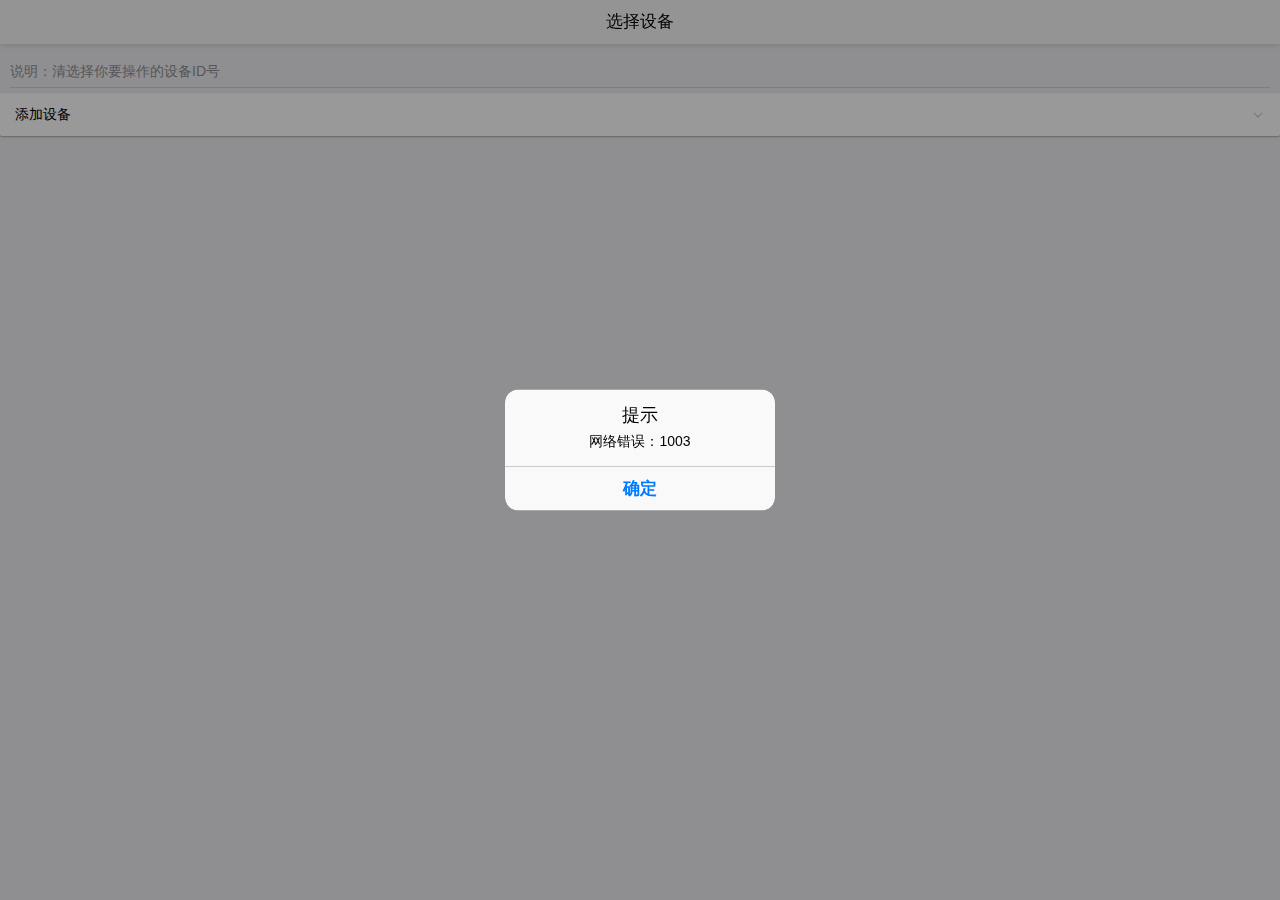
==== src/main/resources/static/index.html @ 0ded862c "commit" ====
<!DOCTYPE html>
<html>

<head>
	<meta charset="utf-8">
	<title>像素设置</title>
	<meta name="viewport" content="width=device-width, initial-scale=1,maximum-scale=1,user-scalable=no">
	<meta name="apple-mobile-web-app-capable" content="yes">
	<meta name="apple-mobile-web-app-status-bar-style" content="black">
	<!--标准mui.css-->
	<link rel="stylesheet" href="css/mui.min.css">
	<link href="css/mui.picker.css" rel="stylesheet" />
	<link href="css/mui.poppicker.css" rel="stylesheet" />
	<style>
		html,
		body,
		.mui-content {
			height: 0px;
			margin: 0px;
			background-color: #efeff4;
		}

		h5.mui-content-padded {
			margin-left: 0px !important;
			margin-top: 20px !important;
		}

		.mui-card {
			margin: 0px;
		}
	</style>
</head>

<body>
	<header class="mui-bar mui-bar-nav">
		<h1 class="mui-title">选择设备</h1>
	</header>
	<div class="mui-content">
		<div class="mui-content-padded">
			<h5 class="mui-content-padded">说明：清选择你要操作的设备ID号</h5>
			<ul class="mui-table-view" id="macInfo">
				<!-- <li class="mui-table-view-cell">
					<a class="mui-navigate-right" id="Item1">
						Item 1
					</a>
				</li>
				<li class="mui-table-view-cell">
					<a class="mui-navigate-right" id="Item2">
						Item 2
					</a>
				</li>
				<li class="mui-table-view-cell">
					<a class="mui-navigate-right" id="Item3">
						Item 3
					</a>
				</li> -->
			</ul>
		</div>

		<div class="mui-content">
			<div class="mui-card">
				<ul class="mui-table-view">
					<li class="mui-table-view-cell mui-collapse">
						<a class="mui-navigate-right" href="#" id="add">添加设备</a>
						<div class="mui-collapse-content">
							<form class="mui-input-group">
								<div class="mui-input-row">
									<label>设备简称</label>
									<input type="text" class="mui-input-clear" placeholder="设备简称" id="macJc">
								</div>
								<div class="mui-input-row">
									<label>设备唯一标识</label>
									<input type="text" class="mui-input-clear" placeholder="设备唯一标识" id="macId">
								</div>
								<div class="mui-input-row">
									<label>道路号</label>
									<input type="text" class="mui-input-clear" placeholder="道路号" id="roadId">
								</div>

								<div class="mui-input-row">
									<label>杆塔号</label>
									<input type="text" class="mui-input-clear" placeholder="杆塔号" id="towerId">
								</div>

								<div class="mui-button-row">
									<button id="btn" class="mui-btn mui-btn-primary" type="button"
										onclick="return false;">添加</button>&nbsp;&nbsp;
								</div>
							</form>
						</div>
					</li>

				</ul>
			</div>
		</div>

	</div>
	<script src="js/mui.min.js"></script>
	<script src="libs/jquery-1.11.1.min.js"></script>
	<script>
		var $$ = jQuery.noConflict();
		(function ($, doc) {
			$.init();
			//进入设备详情页
			mui('.mui-content').on('tap', 'a', function (e) {
				var id = this.getAttribute('id');
				var road = this.getAttribute('road');
				var tower = this.getAttribute('tower');
				if (id == "add") {
					return;
				}

				if (id != null) {
					// mui.alert(id);
					localStorage.setItem("macId", id);
				}
				if (road != null) {
					localStorage.setItem("road", road);
				}
				if (tower != null) {
					localStorage.setItem("tower", tower);
				}
				mui.openWindow({
					url: 'console.html',
					id: 'console'
				});

			});
			$.ready(function () {
				var userName = localStorage.getItem("userName");
				//加载 该用户下的所有设备
				$$.ajax({
					url: "getAllMacByUserName",
					data: {
						userName: userName
					},
					success: function (result) {
						var str = "";
						for (var i = 0; i < result.length; i++) {
							str += '<li class="mui-table-view-cell"><a class="mui-navigate-right"tower="' + result[i].towerId + '" road="' + result[i].roadId + '" id="' + result[i].macId + '">' + result[i].macJc + '</a></li>';
						}
						$$("#macInfo").html(str);
					},
					error: function () {
						mui.alert("网络错误：1003");
					}
				});

			});
		})(mui, document);

		//添加设备
		document.getElementById("btn").addEventListener('tap', function (event) {
			var macJc = $$("#macJc").val();
			var macId = $$("#macId").val();
			var roadId = $$("#roadId").val();
			var towerId = $$("#towerId").val();
			var userName = localStorage.getItem("userName");
			$$.ajax({
				url: "insertmac",
				data: {
					macId: macId,
					macJc: macJc,
					roadId: roadId,
					towerId: towerId,
					userName: userName
				},
				success: function (result) {
					if (result == "ok") {
						mui.toast("添加设备成功");
						$$.ajax({
							url: "getAllMacByUserName",
							data: {
								userName: userName
							},
							success: function (result) {
								var str = "";
								for (var i = 0; i < result.length; i++) {
									str += '<li class="mui-table-view-cell"><a class="mui-navigate-right"tower="' + result[i].towerId + '" road="' + result[i].roadId + '" id="' + result[i].macId + '">' + result[i].macJc + '</a></li>';
								}
								$$("#macInfo").html(str);
							},
							error: function () {
								mui.alert("网络错误：1003");
							}
						});
					} else {
						mui.alert("添加失败");
					}
				},
				error: function () {
					mui.alert("网络错误：1003");
				}
			});
			// mui.openWindow({
			// 	url: 'console.html',
			// 	id: 'console',
			// 	preload: true,
			// 	show: {
			// 		aniShow: 'pop-in'
			// 	},
			// 	styles: {
			// 		popGesture: 'hide'
			// 	},
			// 	waiting: {
			// 		autoShow: false
			// 	}
			// });

		});
	</script>
</body>

</html>
---- src/main/resources/static/css/mui.picker.css ----
/**
 * 选择列表插件
 * varstion 2.0.0
 * by Houfeng
 * Houfeng@DCloud.io
 */

.mui-picker {
    background-color: #ddd;
    position: relative;
    height: 200px;
    overflow: hidden;
    border: solid 1px rgba(0, 0, 0, 0.1);
    -webkit-user-select: none;
    user-select: none;
    box-sizing: border-box;
}
.mui-picker-inner {
    box-sizing: border-box;
    position: relative;
    width: 100%;
    height: 100%;
    overflow: hidden;
    -webkit-mask-box-image: -webkit-linear-gradient(bottom, transparent, transparent 5%, #fff 20%, #fff 80%, transparent 95%, transparent);
    -webkit-mask-box-image: linear-gradient(top, transparent, transparent 5%, #fff 20%, #fff 80%, transparent 95%, transparent);
}
.mui-pciker-list,
.mui-pciker-rule {
    box-sizing: border-box;
    padding: 0px;
    margin: 0px;
    width: 100%;
    height: 36px;
    line-height: 36px;
    position: absolute;
    left: 0px;
    top: 50%;
    margin-top: -18px;
}
.mui-pciker-rule-bg {
    z-index: 0;
    /*background-color: #cfd5da;*/
}
.mui-pciker-rule-ft {
    z-index: 2;
    border-top: solid 1px rgba(0, 0, 0, 0.1);
    border-bottom: solid 1px rgba(0, 0, 0, 0.1);
    /*-webkit-box-shadow: 0px 0px 10px 0px rgba(0, 0, 0, 0.1);*/
    /*box-shadow: 0px 0px 10px 0px rgba(0, 0, 0, 0.1);*/
}
.mui-pciker-list {
    z-index: 1;
    -webkit-transform-style: preserve-3d;
    transform-style: preserve-3d;
    -webkit-transform: perspective(1000px) rotateY(0deg) rotateX(0deg);
    transform: perspective(1000px) rotateY(0deg) rotateX(0deg);
}
.mui-pciker-list li {
    width: 100%;
    height: 100%;
    position: absolute;
    text-align: center;
    vertical-align: middle;
    -webkit-backface-visibility: hidden;
    backface-visibility: hidden;
    overflow: hidden;
    box-sizing: border-box;
    font-size: 16px;
    font-family: "Helvetica Neue", "Helvetica", "Arial", "sans-serif";
    color: #888;
    padding: 0px 8px;
    white-space: nowrap;
    -webkit-text-overflow: ellipsis;
    text-overflow: ellipsis;
    overflow: hidden;
    cursor: default;
    visibility: hidden;
}
.mui-pciker-list li.highlight,
.mui-pciker-list li.visible {
    visibility: visible;
}
.mui-pciker-list li.highlight {
    color: #222;
}
---- src/main/resources/static/css/mui.poppicker.css ----
.mui-poppicker {
	position: fixed;
	left: 0px;
	width: 100%;
	z-index: 999;
	background-color: #eee;
	border-top: solid 1px #ccc;
	box-shadow: 0px -5px 7px 0px rgba(0, 0, 0, 0.1);
	-webkit-transition: .3s;
	bottom: 0px;
	-webkit-transform: translateY(300px);
}
.mui-poppicker.mui-active {
	-webkit-transform: translateY(0px);
}
.mui-android-5-1 .mui-poppicker {
	bottom: -300px;
	-webkit-transition-property: bottom;
	-webkit-transform: none;
}
.mui-android-5-1 .mui-poppicker.mui-active {
	bottom: 0px;
	-webkit-transition-property: bottom;
	-webkit-transform: none;
}
.mui-poppicker-header {
	padding: 6px;
	font-size: 14px;
	color: #888;
}
.mui-poppicker-header .mui-btn {
	font-size: 12px;
	padding: 5px 10px;
}
.mui-poppicker-btn-cancel {
	float: left;
}
.mui-poppicker-btn-ok {
	float: right;
}
.mui-poppicker-clear {
	clear: both;
	height: 0px;
	line-height: 0px;
	font-size: 0px;
	overflow: hidden;
}
.mui-poppicker-body {
	position: relative;
	width: 100%;
	height: 200px;
	border-top: solid 1px #ddd;
	/*-webkit-perspective: 1200px;
	perspective: 1200px;
	-webkit-transform-style: preserve-3d;
	transform-style: preserve-3d;*/
}
.mui-poppicker-body .mui-picker {
	width: 100%;
	height: 100%;
	margin: 0px;
	border: none;
	float: left;
}
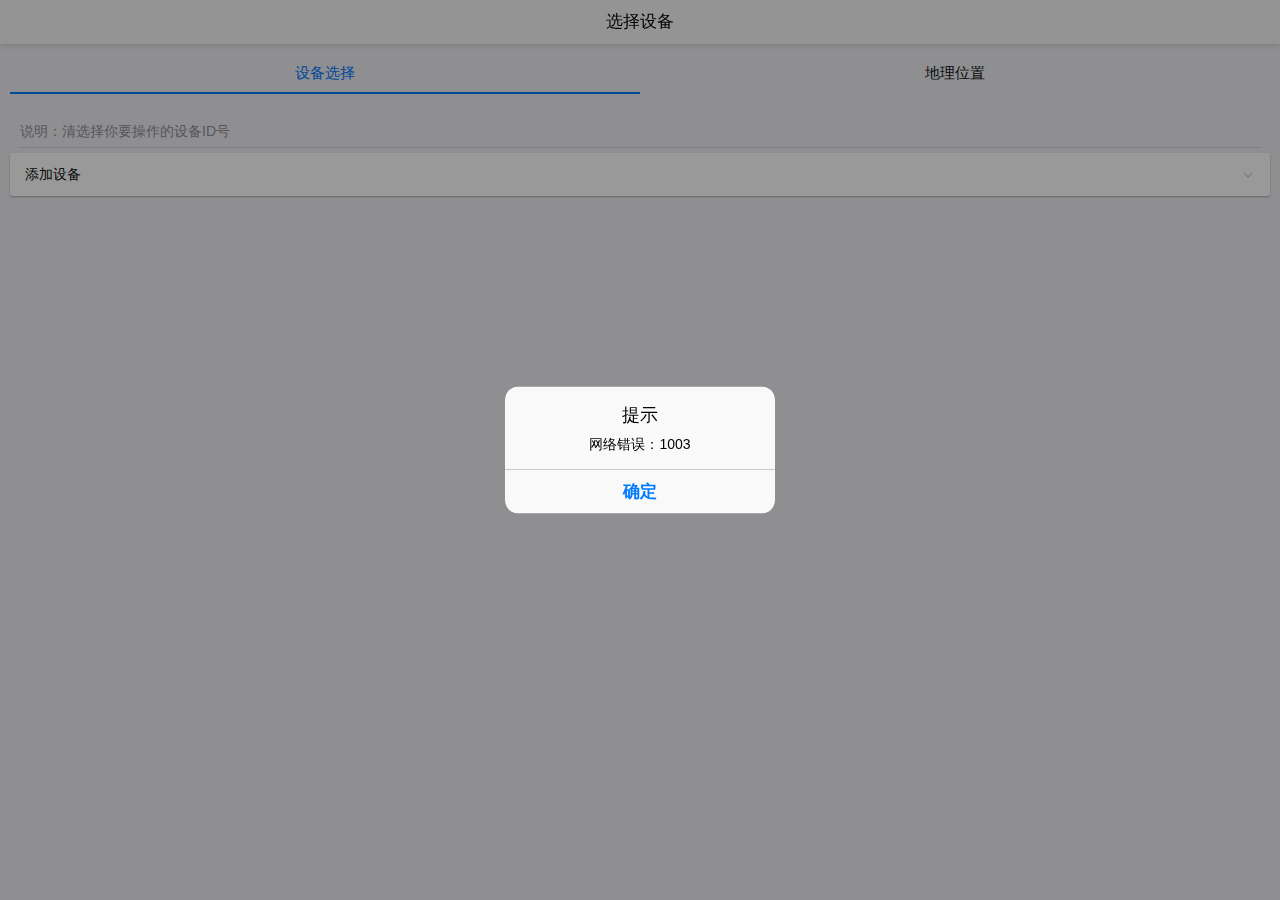
==== commit 8fd1b9ce: "提交" ====
--- a/src/main/resources/static/index.html
+++ b/src/main/resources/static/index.html
@@ -3,14 +3,18 @@
 
 <head>
 	<meta charset="utf-8">
-	<title>像素设置</title>
+	<title>首页</title>
 	<meta name="viewport" content="width=device-width, initial-scale=1,maximum-scale=1,user-scalable=no">
 	<meta name="apple-mobile-web-app-capable" content="yes">
 	<meta name="apple-mobile-web-app-status-bar-style" content="black">
 	<!--标准mui.css-->
 	<link rel="stylesheet" href="css/mui.min.css">
-	<link href="css/mui.picker.css" rel="stylesheet" />
-	<link href="css/mui.poppicker.css" rel="stylesheet" />
+	<link rel="stylesheet" href="css/map.css">
+	<script src="js/mui.min.js"></script>
+	<script src="libs/jquery-1.11.1.min.js"></script>
+	<script type="text/javascript"
+		src="https://webapi.amap.com/maps?v=1.4.14&key=9e5874d828f9b34a11abc264bf1342a0"></script>
+	<script type="text/javascript" src="js/mapUtil.js"></script>
 	<style>
 		html,
 		body,
@@ -28,18 +32,39 @@
 		.mui-card {
 			margin: 0px;
 		}
+
+		* {
+			touch-action: pan-y;
+		}
+
+		#container {
+			height: 140vw
+		}
+
+		.mac-color {
+			color: red
+		}
 	</style>
 </head>
 
 <body>
+
 	<header class="mui-bar mui-bar-nav">
 		<h1 class="mui-title">选择设备</h1>
 	</header>
 	<div class="mui-content">
-		<div class="mui-content-padded">
-			<h5 class="mui-content-padded">说明：清选择你要操作的设备ID号</h5>
-			<ul class="mui-table-view" id="macInfo">
-				<!-- <li class="mui-table-view-cell">
+		<div style="padding: 10px 10px;">
+			<div id="segmentedControl" class="mui-segmented-control mui-segmented-control-inverted">
+				<a class="mui-control-item mui-active" href="#content1">设备选择</a>
+				<a class="mui-control-item " href="#content2">地理位置</a>
+			</div>
+		</div>
+
+		<div id="content1" class="mui-content-padded mui-control-content  mui-active">
+			<div class="mui-content-padded">
+				<h5 class="mui-content-padded">说明：清选择你要操作的设备ID号</h5>
+				<ul class="mui-table-view" id="macInfo">
+					<!-- <li class="mui-table-view-cell">
 					<a class="mui-navigate-right" id="Item1">
 						Item 1
 					</a>
@@ -54,62 +79,73 @@
 						Item 3
 					</a>
 				</li> -->
-			</ul>
-		</div>
-
-		<div class="mui-content">
-			<div class="mui-card">
-				<ul class="mui-table-view">
-					<li class="mui-table-view-cell mui-collapse">
-						<a class="mui-navigate-right" href="#" id="add">添加设备</a>
-						<div class="mui-collapse-content">
-							<form class="mui-input-group">
-								<div class="mui-input-row">
-									<label>设备简称</label>
-									<input type="text" class="mui-input-clear" placeholder="设备简称" id="macJc">
-								</div>
-								<div class="mui-input-row">
-									<label>设备唯一标识</label>
-									<input type="text" class="mui-input-clear" placeholder="设备唯一标识" id="macId">
-								</div>
-								<div class="mui-input-row">
-									<label>道路号</label>
-									<input type="text" class="mui-input-clear" placeholder="道路号" id="roadId">
-								</div>
-
-								<div class="mui-input-row">
-									<label>杆塔号</label>
-									<input type="text" class="mui-input-clear" placeholder="杆塔号" id="towerId">
-								</div>
-
-								<div class="mui-button-row">
-									<button id="btn" class="mui-btn mui-btn-primary" type="button"
-										onclick="return false;">添加</button>&nbsp;&nbsp;
-								</div>
-							</form>
-						</div>
-					</li>
-
 				</ul>
 			</div>
+
+			<div class="mui-content">
+				<div class="mui-card">
+					<ul class="mui-table-view">
+						<li class="mui-table-view-cell mui-collapse">
+							<a class="mui-navigate-right" href="#" id="add">添加设备</a>
+							<div class="mui-collapse-content">
+								<form class="mui-input-group">
+									<div class="mui-input-row">
+										<label>设备简称</label>
+										<input type="text" class="mui-input-clear" placeholder="设备简称" id="macJc">
+									</div>
+									<div class="mui-input-row">
+										<label>设备唯一标识</label>
+										<input type="text" class="mui-input-clear" placeholder="设备唯一标识" id="macId">
+									</div>
+									<div class="mui-input-row">
+										<label>道路号</label>
+										<input type="text" class="mui-input-clear" placeholder="道路号" id="roadId">
+									</div>
+
+									<div class="mui-input-row">
+										<label>杆塔号</label>
+										<input type="text" class="mui-input-clear" placeholder="杆塔号" id="towerId">
+									</div>
+
+									<div class="mui-input-row">
+										<label>GPS经度</label>
+										<input type="text" class="mui-input-clear" placeholder="GPS经度" id="gpsjd">
+									</div>
+
+									<div class="mui-input-row">
+										<label>GPS纬度</label>
+										<input type="text" class="mui-input-clear" placeholder="GPS纬度" id="gpswd">
+									</div>
+									<div class="mui-button-row">
+										<button id="btn" class="mui-btn mui-btn-primary" type="button"
+											onclick="return false;">添加</button>&nbsp;&nbsp;
+									</div>
+								</form>
+							</div>
+						</li>
+
+					</ul>
+				</div>
+			</div>
 		</div>
-
+		<div id="content2" class="mui-content-padded mui-control-content">
+			<div id="container"></div>
+		</div>
 	</div>
-	<script src="js/mui.min.js"></script>
-	<script src="libs/jquery-1.11.1.min.js"></script>
+
+
 	<script>
 		var $$ = jQuery.noConflict();
+
+		var macList; // 设备
 		(function ($, doc) {
 			$.init();
+
 			//进入设备详情页
-			mui('.mui-content').on('tap', 'a', function (e) {
+			mui('#macInfo').on('tap', 'a', function (e) {
 				var id = this.getAttribute('id');
 				var road = this.getAttribute('road');
 				var tower = this.getAttribute('tower');
-				if (id == "add") {
-					return;
-				}
-
 				if (id != null) {
 					// mui.alert(id);
 					localStorage.setItem("macId", id);
@@ -124,7 +160,6 @@
 					url: 'console.html',
 					id: 'console'
 				});
-
 			});
 			$.ready(function () {
 				var userName = localStorage.getItem("userName");
@@ -134,10 +169,18 @@
 					data: {
 						userName: userName
 					},
+					async: false,
 					success: function (result) {
+						macList = result;
 						var str = "";
 						for (var i = 0; i < result.length; i++) {
-							str += '<li class="mui-table-view-cell"><a class="mui-navigate-right"tower="' + result[i].towerId + '" road="' + result[i].roadId + '" id="' + result[i].macId + '">' + result[i].macJc + '</a></li>';
+							var status = localStorage.getItem("status-" + result[i].macId);
+							if (status != 0) {
+								str += '<li class="mui-table-view-cell mac-color"><a class="mui-navigate-right"tower="' + result[i].towerId + '" road="' + result[i].roadId + '" id="' + result[i].macId + '">' + result[i].macJc + '</a></li>';
+							} else {
+								str += '<li class="mui-table-view-cell"><a class="mui-navigate-right"tower="' + result[i].towerId + '" road="' + result[i].roadId + '" id="' + result[i].macId + '">' + result[i].macJc + '</a></li>';
+							}
+
 						}
 						$$("#macInfo").html(str);
 					},
@@ -145,9 +188,98 @@
 						mui.alert("网络错误：1003");
 					}
 				});
-
+				init2();
 			});
 		})(mui, document);
+		/**
+			 * 使用高德地图
+			 */
+
+		var _AMAP = null; // 高德地图全局变量
+
+		var init2 = function () {
+			var _zoom = 12;
+			//----------------------------------------------注册地图、插件、信息窗体 ↓ -----------------------------------------
+			//初始化地图
+			_AMAP = new AMap.Map("container", {
+				resizeEnable: true,
+				pitchEnable: true,
+				zoom: 12,
+				pitch: 20,
+				rotation: 0,
+				viewMode: '2D',
+				expandZoomRange: true,
+				zooms: [3, 20],
+				showIndoorMap: false,
+				center: [114.422794, 30.47004],
+				mapStyle: 'amap://styles/fresh'
+
+			});
+			//加载地图 插件
+			_AMAP.plugin(['AMap.ControlBar', 'AMap.Scale', 'AMap.PolyEditor'], function () {//增加插件
+				var controlBar = new AMap.ControlBar();
+				var scale = new AMap.Scale({
+					visible: true,
+					bottom: 100
+				});
+				_AMAP.addControl(controlBar);
+				_AMAP.addControl(scale);
+			});
+
+			//地图工具类
+			var mapUtil = new MapUtil();
+			//加载地图时查询数据
+			// var list = mapUtil.queryNode('/ltvs_management/getTransformerInfo', {});
+			//信息窗体
+			var infoWindow = new AMap.InfoWindow({ offset: new AMap.Pixel(0, -30) });
+			//点击事件函数
+			var markerClick = function markerClick(e) {
+				infoWindow.setContent(e.target.content);
+				infoWindow.open(_AMAP, e.target.getPosition());
+			}
+			//------------------------------------------------- 注册地图 ↑ -----------------------------------------------
+			//---------------------------------------------初始化地图上加载点 ↓ -------------------------------------------
+			if (macList.length > 0) {
+				for (var i = 0, marker; i < macList.length; i++) {
+					if (isNaN(parseFloat(macList[i].gpsjd)) || isNaN(parseFloat(macList[i].gpswd))) {
+						continue;
+					}
+					var marker = new AMap.Marker({
+						position: [parseFloat(macList[i].gpsjd), parseFloat(macList[i].gpswd)],
+						map: _AMAP,
+						icon: mapUtil.getMarkImg(1)
+					});
+					// marker.content = ;
+					marker.content = '<a href="javascript:openWindow(' + JSON.stringify(macList[i]).replace(/\"/g, "'") + ');">' + macList[i].macJc + '</a>';
+					marker.on('click', markerClick);
+					// marker.emit('click', { target: marker });
+				}
+			}
+
+			//根据点的分布 自适应
+			_AMAP.setFitView();
+			//---------------------------------------------------初始化 加载 地图 ↑-------------------------------
+
+			//在控制台上显示点击的位置
+			_AMAP.on('click', findJW);
+		}
+
+
+		var openWindow = function (node) {
+			console.log(node);
+			localStorage.setItem("macId", node.macId);
+			localStorage.setItem("road", node.roadId);
+			localStorage.setItem("tower", node.towerId);
+			mui.openWindow({
+				url: 'console.html',
+				id: 'console'
+			});
+		}
+		var findJW = function (e) {
+			console.log('点击的坐标为:' + e.lnglat.getLng() + ',' + e.lnglat.getLat());
+		}
+
+
 
 		//添加设备
 		document.getElementById("btn").addEventListener('tap', function (event) {
@@ -208,6 +340,7 @@
 			// });
 
 		});
+
 	</script>
 </body>
 
--- a/src/main/resources/static/css/map.css
+++ b/src/main/resources/static/css/map.css
@@ -0,0 +1,176 @@
+
+html {
+    height: 98%;
+    font-size: 12px;
+  }
+  * {
+    box-sizing: border-box
+  }
+
+  body {
+    height: 100%;
+    margin: 0px;
+    padding: 0px;
+    font-family: -apple-system, BlinkMacSystemFont, "Segoe UI", Roboto, "Helvetica Neue", Arial, sans-serif, "Apple Color Emoji", "Segoe UI Emoji", "Segoe UI Symbol", "Noto Color Emoji";
+    line-height: 1.5;
+    font-weight: 300;
+    color: #111213;
+  }
+  .btn {
+    display: inline-block;
+    font-weight: 400;
+    text-align: center;
+    white-space: nowrap;
+    vertical-align: middle;
+    -webkit-user-select: none;
+    -moz-user-select: none;
+    -ms-user-select: none;
+    user-select: none;
+    border: 1px solid transparent;
+    transition: color .15s ease-in-out, background-color .15s ease-in-out, border-color .15s ease-in-out, box-shadow .15s ease-in-out;
+    background-color: transparent;
+    background-image: none;
+    color: #25A5F7;
+    border-color: #25A5F7;
+    padding: .25rem .5rem;
+    line-height: 1.5;
+    border-radius: 1rem;
+    -webkit-appearance: button;
+    cursor:pointer;
+  }
+  
+  .btn:hover {
+    color: #fff;
+    background-color: #25A5F7;
+    border-color: #25A5F7
+  }
+  
+  .btn:hover {
+    text-decoration: none
+  }
+  .input-card {
+    display: flex;
+    flex-direction: column;
+    min-width: 0;
+    word-wrap: break-word;
+    background-color: #fff;
+    background-clip: border-box;
+    border-radius: .25rem;
+    width: 22rem;
+    border-width: 0;
+    border-radius: 0.4rem;
+    box-shadow: 0 2px 6px 0 rgba(114, 124, 245, .5);
+    position: fixed;
+    bottom: 30%;
+    right: 2%;
+    -ms-flex: 1 1 auto;
+    flex: 1 1 auto;
+    padding: 0.75rem 1.25rem;
+  }
+
+  .input-item {
+    position: relative;
+    display: -ms-flexbox;
+    display: flex;
+    -ms-flex-wrap: wrap;
+    flex-wrap: wrap;
+    -ms-flex-align: center;
+    align-items: center;
+    width: 100%;
+    height: 3rem;
+  }
+  
+  .input-item:last-child {
+    margin-bottom: 0;
+  }
+  
+  .input-item>select, .input-item>input[type=text], .input-item>input[type=date] {
+    position: relative;
+    -ms-flex: 1 1 auto;
+    flex: 1 1 auto;
+    width: 1%;
+    margin-bottom: 0;
+  }
+  
+  .input-item>select:not(:last-child), .input-item>input[type=text]:not(:last-child), .input-item>input[type=date]:not(:last-child) {
+    border-top-right-radius: 0;
+    border-bottom-right-radius: 0
+  }
+  
+  .input-item>select:not(:first-child), .input-item>input[type=text]:not(:first-child), .input-item>input[type=date]:not(:first-child) {
+    border-top-left-radius: 0;
+    border-bottom-left-radius: 0
+  }
+  
+  .input-item-prepend {
+    margin-right: -1px;
+  }
+  
+  .input-item-text, input[type=text],input[type=date], select {
+    height: calc(2.2rem + 2px);
+  }
+  
+  .input-item-text {
+    width: 6rem;
+    text-align: justify;
+    padding: 0.4rem 0.7rem;
+    display: inline-block;
+    text-justify: distribute-all-lines;
+    /*ie6-8*/
+    text-align-last: justify;
+    /* ie9*/
+    -moz-text-align-last: justify;
+    /*ff*/
+    -webkit-text-align-last: justify;
+    /*chrome 20+*/
+    -ms-flex-align: center;
+    align-items: center;
+    margin-bottom: 0;
+    font-size: 1rem;
+    font-weight: 400;
+    line-height: 1.5;
+    color: #495057;
+    text-align: center;
+    white-space: nowrap;
+    background-color: #e9ecef;
+    border: 1px solid #ced4da;
+    border-radius: .25rem;
+    border-bottom-right-radius: 0;
+    border-top-right-radius: 0;
+  }
+  
+  .input-item-text input[type=checkbox], .input-item-text input[type=radio] {
+    margin-top: 0
+  }
+
+  .infowindow{
+    width:180px;height:250px;
+    border:2px solid #d9edf7;
+    background:rgba(255,255,255,0.5)
+}
+.infowindow div{
+    display:inline-block;
+    width:100%;
+    font-size:12px;
+    background:#dff0d8;
+    
+}
+.infowindow p{
+    line-height: 35px;
+}
+.infowindow span{
+    font-weight: bold;
+}
+.amap-marker-label{ 
+  position: absolute;
+  z-index: 2;
+  border: 1px solid #ccc;
+  background-color: white;
+  white-space: nowrap;
+  cursor: default;
+  padding: 3px;
+  font-size: 15px;
+  font-weight: bold;
+  color:#13227A;
+  line-height: 14px;
+}
